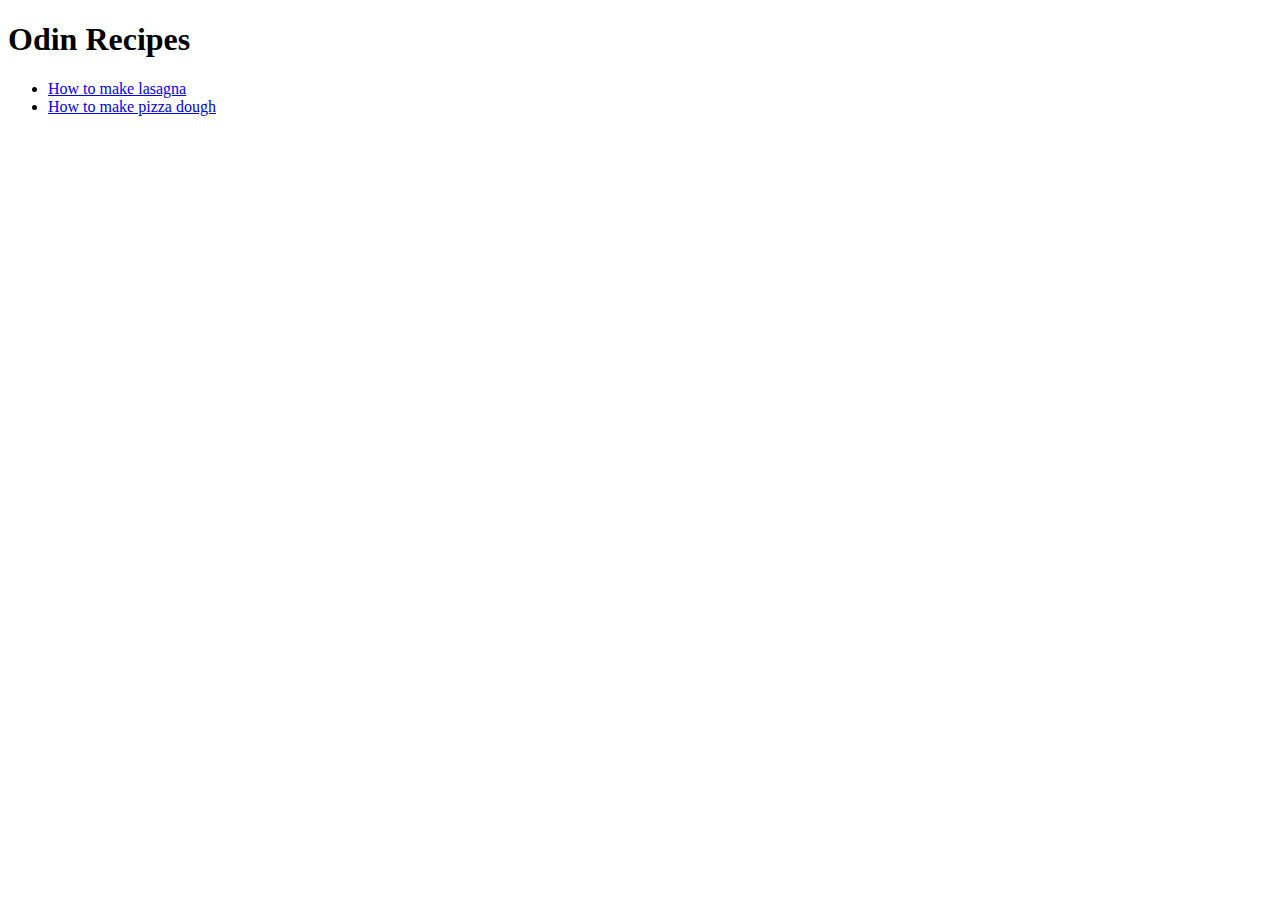
==== index.html @ 2d54e62c "uploaded files" ====
<!DOCTYPE html>
<html lang="en">
<head>
    <meta charset="UTF-8">
    <meta name="viewport" content="width=device-width, initial-scale=1.0">
    <title>Start | Odin Recipes</title>
</head>
<body>
    <h1>Odin Recipes</h1>
    <ul>
        <li><a href="./odin-recipes/lasagna.html">How to make lasagna</a></li>
        <li><a href="./odin-recipes/pizza-dough.html">How to make pizza dough</a></li>
    </ul>
</body>
</html>
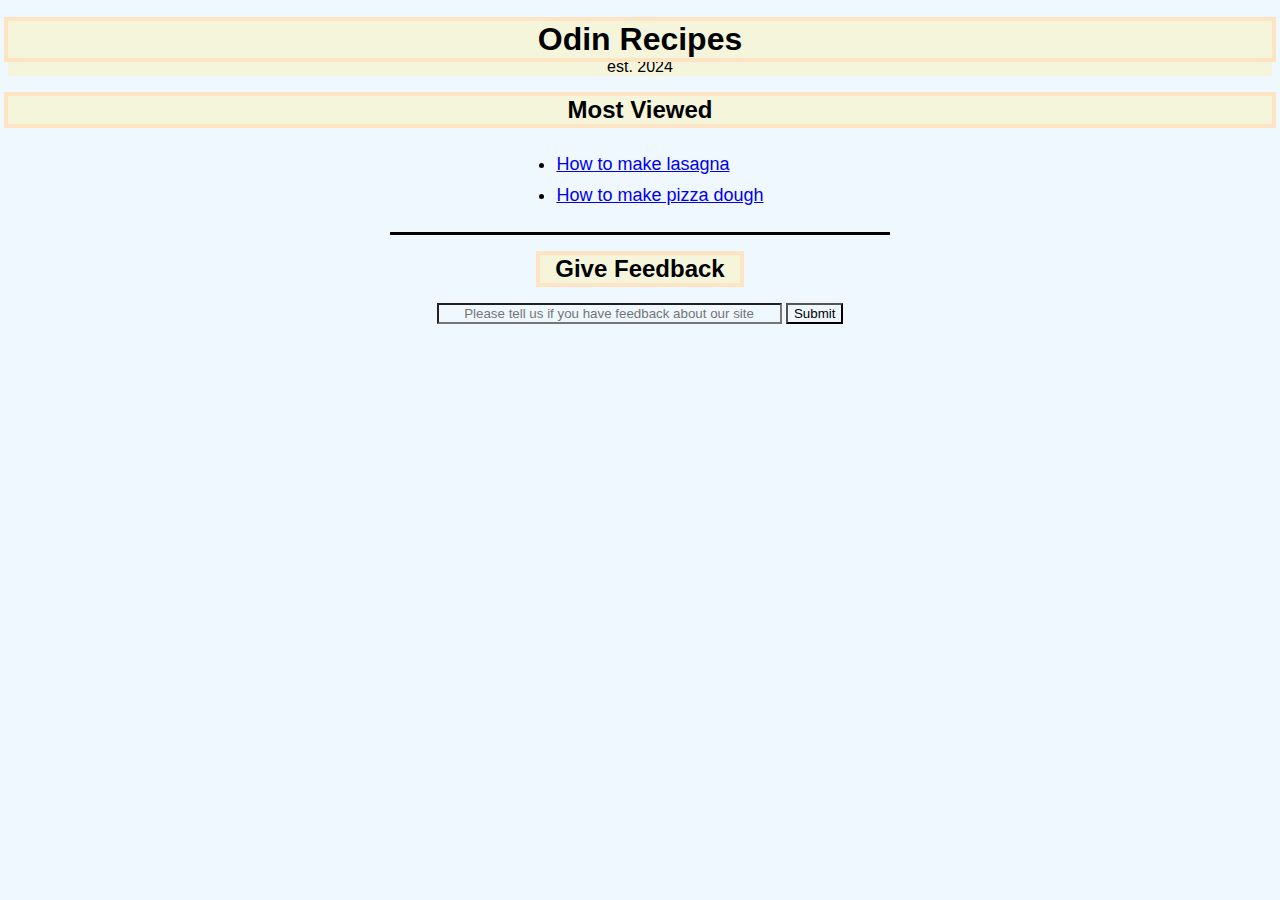
==== commit daba28d2: "Changed structure and design of the startpage." ====
--- a/index.html
+++ b/index.html
@@ -4,12 +4,24 @@
     <meta charset="UTF-8">
     <meta name="viewport" content="width=device-width, initial-scale=1.0">
     <title>Start | Odin Recipes</title>
+    <link rel="stylesheet" href="./styles.css"
 </head>
 <body>
-    <h1>Odin Recipes</h1>
+    <h1 class="main-headline">Odin Recipes</h1>
+    <p id="est">est. 2024</p>
+
+    <h2 class="second-headline">Most Viewed</h2>
+
     <ul>
-        <li><a href="./odin-recipes/lasagna.html">How to make lasagna</a></li>
-        <li><a href="./odin-recipes/pizza-dough.html">How to make pizza dough</a></li>
+        <li><a href="./recipes/lasagna.html">How to make lasagna</a></li>
+        <li><a href="./recipes/pizza-dough.html">How to make pizza dough</a></li>
     </ul>
+
+    <div id="line"></div>
+
+    <h2 class="second-headline" id="feedback-headline">Give Feedback</h2>
+
+    <input placeholder="Please tell us if you have feedback about our site" size="40">
+    <input type="submit" formaction="./feedback.md">
 </body>
 </html>--- a/styles.css
+++ b/styles.css
@@ -0,0 +1,57 @@
+/* styles */
+
+* {
+    text-align: center;
+    background-color: aliceblue;
+    font-family: Verdana, Geneva, Tahoma, sans-serif;
+}
+
+.main-headline {
+    background-color: beige;
+    outline: 4px solid bisque;
+    font-family: Verdana, Geneva, Tahoma, sans-serif;
+    margin-bottom: 0;
+}
+
+#est {
+    background-color: beige;
+    margin-top: 0;
+    font-family: Verdana, Geneva, Tahoma, sans-serif;
+}
+
+.second-headline {
+    font-family: Verdana, Geneva, Tahoma, sans-serif;
+    margin-left: auto;
+    margin-right: auto;
+    outline: 4px solid bisque;
+    background-color:beige;
+}
+
+#feedback-headline {
+    width: 200px;
+}
+
+ul {
+    display: inline-block;
+    text-align: center;
+    margin-top: 0;
+}
+
+li {
+    text-align: left;
+    font-size: 18px;
+    margin-bottom: 10px;
+    margin-top: 10px;
+}
+
+
+#line {
+    height: 3px;
+    width: 500px;
+    text-align: center;
+    background-color: black;
+    margin-bottom: auto;
+    margin-top: auto;
+    margin-left: auto;
+    margin-right: auto;
+}